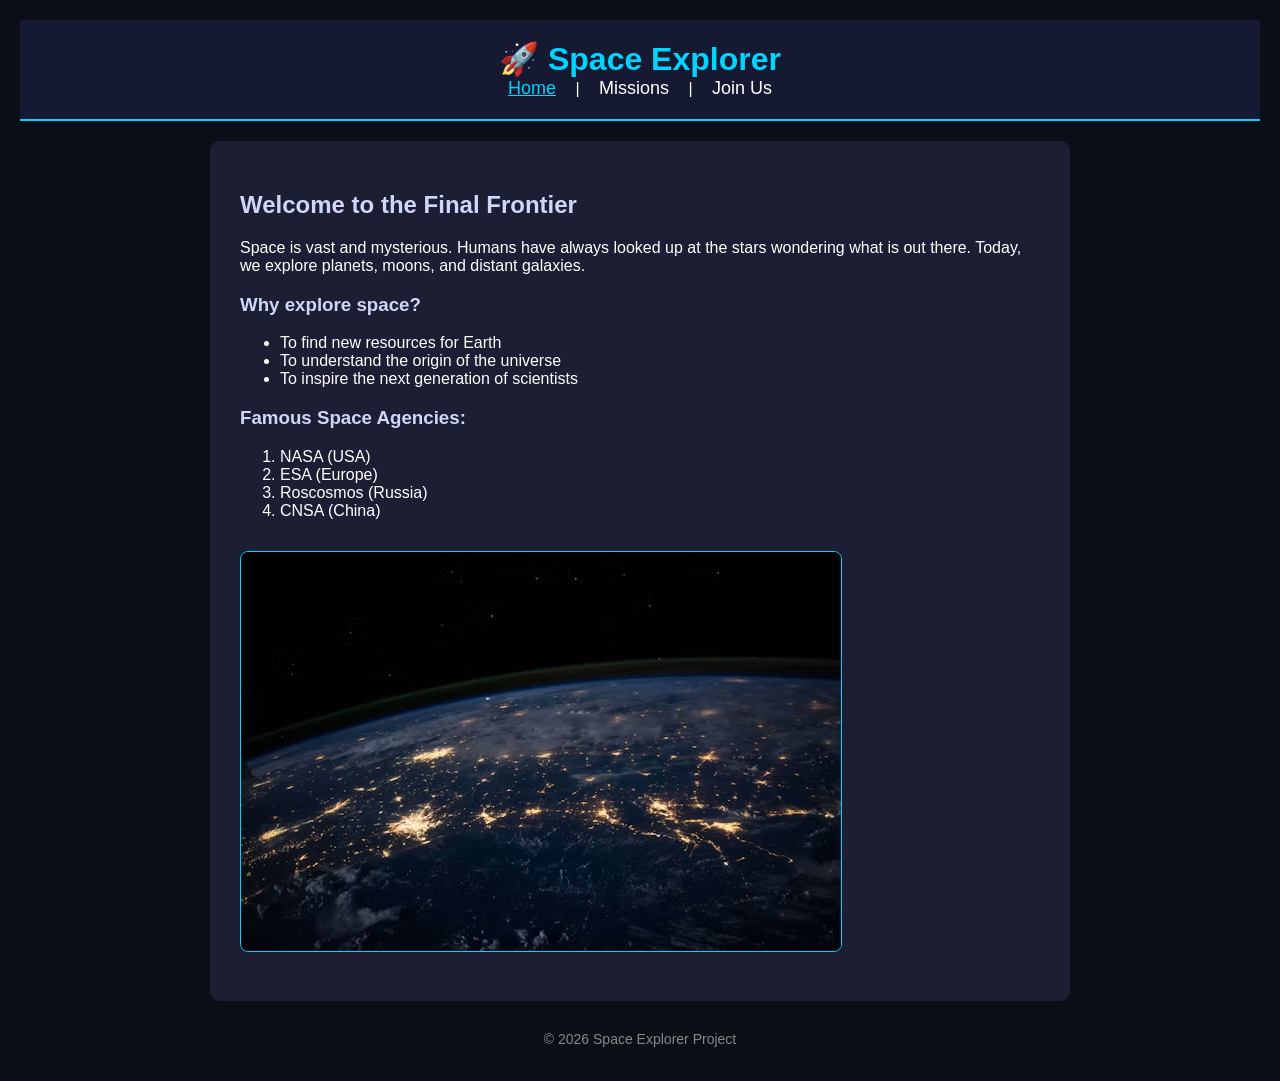
==== index.html @ 4c3525eb "1" ====
<!DOCTYPE html>
<html lang="en">
<head>
    <meta charset="UTF-8">
    <meta name="viewport" content="width=device-width, initial-scale=1.0">
    <title>Space Explorer</title>
    <link rel="stylesheet" href="css/style.css">
</head>
<body>
    <header>
        <h1>🚀 Space Explorer</h1>
        <nav>
            <a href="index.html" class="active">Home</a> | 
            <a href="about.html">Missions</a> | 
            <a href="contact.html">Join Us</a>
        </nav>
    </header>

    <main>
        <h2>Welcome to the Final Frontier</h2>
        <p>Space is vast and mysterious. Humans have always looked up at the stars wondering what is out there. Today, we explore planets, moons, and distant galaxies.</p>
        
        <h3>Why explore space?</h3>
        <ul>
            <li>To find new resources for Earth</li>
            <li>To understand the origin of the universe</li>
            <li>To inspire the next generation of scientists</li>
        </ul>

        <h3>Famous Space Agencies:</h3>
        <ol>
            <li>NASA (USA)</li>
            <li>ESA (Europe)</li>
            <li>Roscosmos (Russia)</li>
            <li>CNSA (China)</li>
        </ol>

        <img src="images/planet.jpg" alt="Beautiful view of a blue planet from space">
    </main>

    <footer>
        <p>&copy; 2026 Space Explorer Project</p>
    </footer>
</body>
</html>
---- css/style.css ----
body {
    font-family: Verdana, sans-serif;
    background-color: #0b0d17;
    color: #ffffff;
    margin: 0;
    padding: 20px;
}

header {
    background-color: #151932;
    padding: 20px;
    text-align: center;
    border-bottom: 2px solid #00d4ff;
}

h1 {
    color: #00d4ff;
    margin: 0;
}

nav a {
    color: #ffffff;
    text-decoration: none;
    font-size: 18px;
    margin: 0 15px;
}

nav a:hover, nav a.active {
    color: #00d4ff;
    text-decoration: underline;
}

main {
    background-color: #1c1f33;
    padding: 30px;
    margin-top: 20px;
    border-radius: 10px;
    max-width: 800px;
    margin-left: auto;
    margin-right: auto;
}

h2, h3 {
    color: #d0d6f9;
}

img {
    max-width: 100%;
    height: auto;
    border-radius: 8px;
    border: 1px solid #00d4ff;
    margin: 15px 0;
}

table {
    width: 100%;
    border-collapse: collapse;
    margin: 20px 0;
    background-color: #0b0d17;
}

th, td {
    border: 1px solid #555;
    padding: 10px;
    text-align: left;
}

th {
    background-color: #00d4ff;
    color: #000;
}

input, textarea {
    width: 95%;
    padding: 8px;
    margin-bottom: 10px;
    background-color: #2b2e4a;
    border: 1px solid #00d4ff;
    color: white;
    border-radius: 4px;
}

button {
    background-color: #00d4ff;
    color: #000;
    padding: 10px 25px;
    border: none;
    border-radius: 4px;
    font-weight: bold;
    cursor: pointer;
}

button:hover {
    background-color: #ffffff;
}

footer {
    text-align: center;
    margin-top: 30px;
    color: #888;
    font-size: 14px;
}
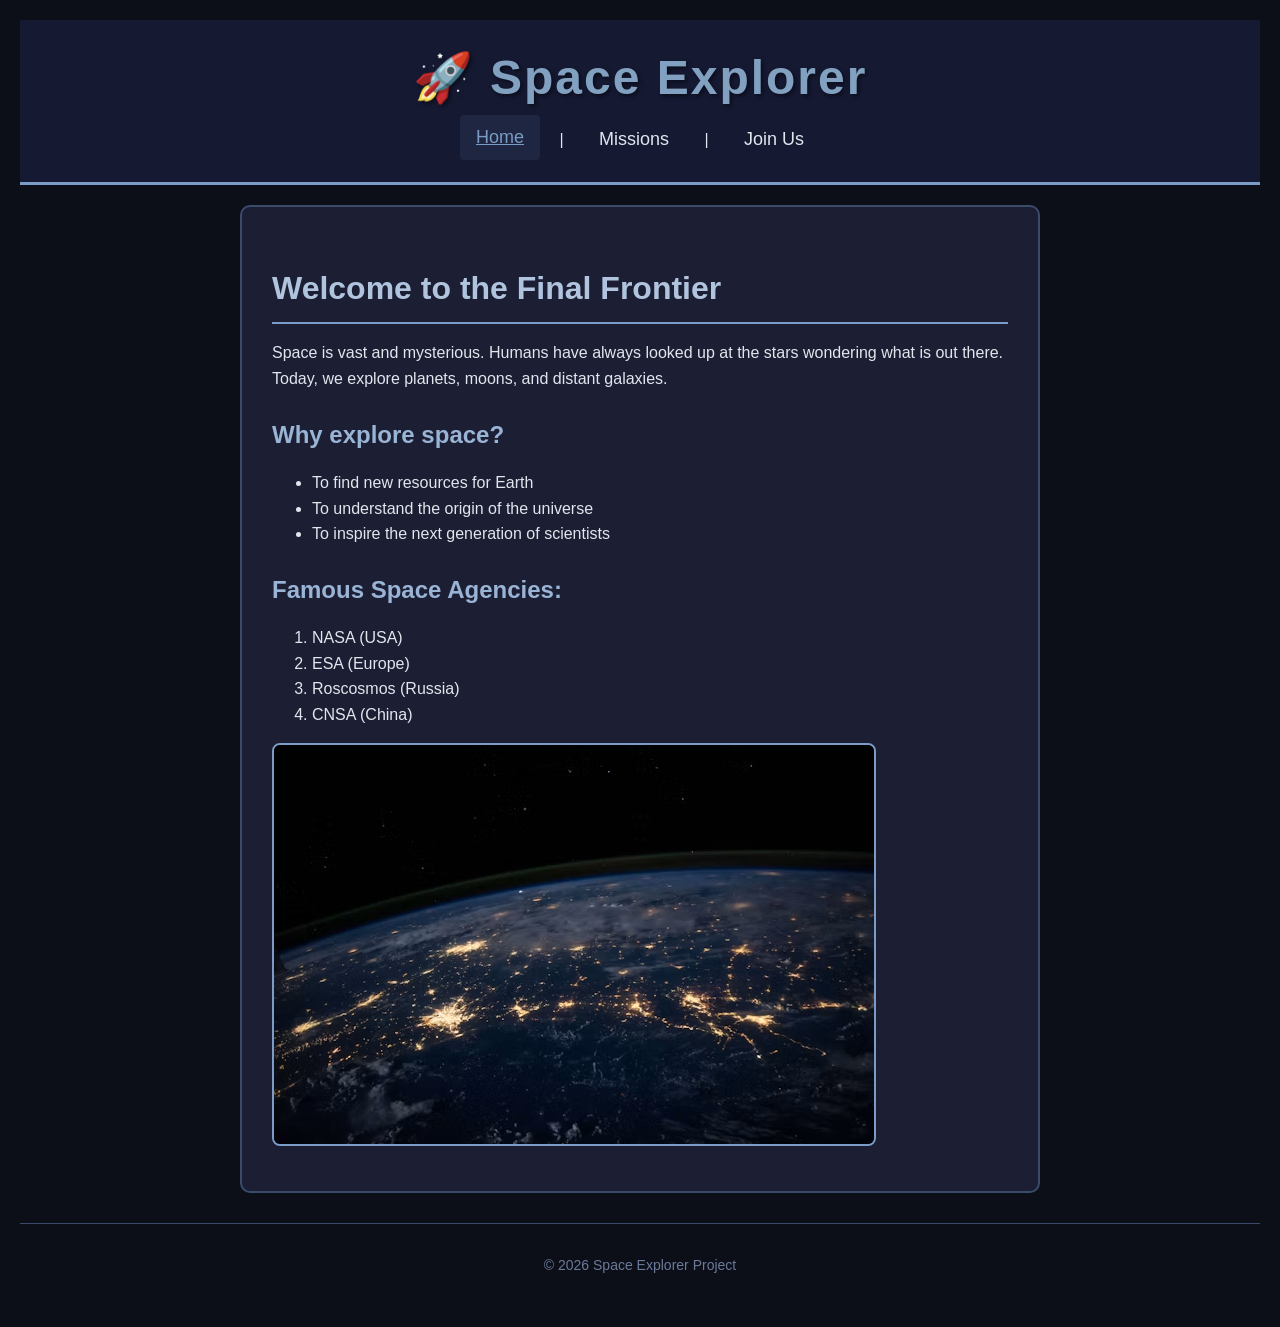
==== commit 51eefacb: "fix 1" ====
--- a/index.html
+++ b/index.html
@@ -8,7 +8,7 @@
 </head>
 <body>
     <header>
-        <h1>🚀 Space Explorer</h1>
+        <h1 id="main-title">🚀 Space Explorer</h1>
         <nav>
             <a href="index.html" class="active">Home</a> | 
             <a href="about.html">Missions</a> | 
@@ -42,4 +42,4 @@
         <p>&copy; 2026 Space Explorer Project</p>
     </footer>
 </body>
-</html>+</html>
--- a/css/style.css
+++ b/css/style.css
@@ -1,102 +1,309 @@
+* {
+    box-sizing: border-box;
+}
+
 body {
-    font-family: Verdana, sans-serif;
+    font-family: Verdana, Geneva, sans-serif;
     background-color: #0b0d17;
-    color: #ffffff;
+    background-color: rgb(11, 13, 23);
+    background-color: hsl(225, 33%, 7%);
+    color: #e0e6ed;
+    color: rgb(224, 230, 237);
     margin: 0;
     padding: 20px;
+    padding: 1.25rem;
+    line-height: 1.6;
+    font-size: 16px;
+    font-size: 1rem;
 }
 
 header {
     background-color: #151932;
+    background-color: rgb(21, 25, 50);
     padding: 20px;
+    padding: 1.25rem;
     text-align: center;
-    border-bottom: 2px solid #00d4ff;
+    border-bottom: 3px solid #7a9cc6;
+    border-bottom: 3px solid rgb(122, 156, 198);
 }
 
 h1 {
-    color: #00d4ff;
+    color: #7a9cc6;
+    color: rgb(122, 156, 198);
+    color: hsl(210, 33%, 63%);
     margin: 0;
+    font-size: 2.5rem;
+    font-size: 40px;
 }
 
 nav a {
-    color: #ffffff;
+    color: #e0e6ed;
     text-decoration: none;
     font-size: 18px;
+    font-size: 1.125rem;
     margin: 0 15px;
+    margin: 0 0.9375rem;
+    padding: 8px 16px;
+    padding: 0.5rem 1rem;
+    display: inline-block;
+    border-radius: 4px;
+    transition: all 0.3s ease;
 }
 
 nav a:hover, nav a.active {
-    color: #00d4ff;
+    color: #7a9cc6;
+    background-color: rgba(122, 156, 198, 0.1);
     text-decoration: underline;
+    transform: translateY(-2px);
 }
 
 main {
     background-color: #1c1f33;
+    background-color: rgb(28, 31, 51);
     padding: 30px;
+    padding: 1.875rem;
     margin-top: 20px;
+    margin-top: 1.25rem;
     border-radius: 10px;
     max-width: 800px;
+    max-width: 50rem;
     margin-left: auto;
     margin-right: auto;
-}
-
-h2, h3 {
-    color: #d0d6f9;
+    border: 2px solid #3a4a6b;
+}
+
+h2 {
+    color: #b0c4de;
+    color: rgb(176, 196, 222);
+    font-size: 2rem;
+    font-size: 32px;
+    margin-bottom: 1rem;
+    border-bottom: 2px solid #7a9cc6;
+    padding-bottom: 0.5rem;
+}
+
+h3 {
+    color: #9ab4d6;
+    color: rgb(154, 180, 214);
+    font-size: 1.5rem;
+    font-size: 24px;
+    margin-top: 1.5rem;
+    margin-bottom: 0.75rem;
 }
 
 img {
+    max-width: 100%;
     max-width: 100%;
     height: auto;
     border-radius: 8px;
-    border: 1px solid #00d4ff;
+    border: 2px solid #7a9cc6;
     margin: 15px 0;
+    margin: 0.9375rem 0;
+    display: block;
+}
+
+figure {
+    margin: 1.5rem 0;
+    text-align: center;
+}
+
+figcaption {
+    color: #8899b3;
+    font-size: 0.875rem;
+    font-size: 14px;
+    margin-top: 0.5rem;
+    font-style: italic;
+}
+
+blockquote {
+    border-left: 4px solid #7a9cc6;
+    margin: 1.5rem 0;
+    padding: 1rem 1.5rem;
+    padding: 1rem 1.5rem;
+    background-color: rgba(122, 156, 198, 0.1);
+    font-style: italic;
+    color: #b0c4de;
+}
+
+blockquote cite {
+    display: block;
+    margin-top: 0.75rem;
+    color: #8899b3;
+    font-size: 0.875rem;
 }
 
 table {
+    width: 100%;
     width: 100%;
     border-collapse: collapse;
     margin: 20px 0;
-    background-color: #0b0d17;
+    margin: 1.25rem 0;
+    background-color: #151932;
+    background-color: rgb(21, 25, 50);
+    border: 1px solid #3a4a6b;
 }
 
 th, td {
-    border: 1px solid #555;
+    border: 1px solid #3a4a6b;
+    padding: 12px;
+    padding: 0.75rem;
+    text-align: left;
+}
+
+th {
+    background-color: #7a9cc6;
+    background-color: rgb(122, 156, 198);
+    color: #0b0d17;
+    color: rgb(11, 13, 23);
+    font-weight: bold;
+    text-transform: uppercase;
+    font-size: 0.875rem;
+    letter-spacing: 0.5px;
+}
+
+tbody tr:nth-child(even) {
+    background-color: rgba(122, 156, 198, 0.05);
+}
+
+tbody tr:hover {
+    background-color: rgba(122, 156, 198, 0.15);
+    transition: background-color 0.2s ease;
+}
+
+tfoot td {
+    font-style: italic;
+    color: #8899b3;
+    font-size: 0.875rem;
+    text-align: center;
+}
+
+input, textarea {
+    width: 100%;
     padding: 10px;
-    text-align: left;
-}
-
-th {
-    background-color: #00d4ff;
-    color: #000;
-}
-
-input, textarea {
-    width: 95%;
-    padding: 8px;
-    margin-bottom: 10px;
+    padding: 0.625rem;
+    margin-bottom: 15px;
+    margin-bottom: 0.9375rem;
     background-color: #2b2e4a;
-    border: 1px solid #00d4ff;
-    color: white;
+    background-color: rgb(43, 46, 74);
+    border: 2px solid #7a9cc6;
+    border: 2px solid rgb(122, 156, 198);
+    color: #e0e6ed;
+    color: rgb(224, 230, 237);
     border-radius: 4px;
+    font-size: 1rem;
+    font-size: 16px;
+    transition: border-color 0.3s ease, box-shadow 0.3s ease;
+}
+
+input:focus, textarea:focus {
+    outline: none;
+    border-color: #9ab4d6;
+    border-color: rgb(154, 180, 214);
+    box-shadow: 0 0 8px rgba(122, 156, 198, 0.5);
+}
+
+input[type="radio"], input[type="checkbox"] {
+    width: auto;
+    margin-right: 8px;
+    margin-right: 0.5rem;
+}
+
+label {
+    display: block;
+    margin-bottom: 0.25rem;
+    color: #b0c4de;
+    font-weight: 500;
+}
+
+fieldset {
+    border: 2px solid #3a4a6b;
+    border: 2px solid rgb(58, 74, 107);
+    border-radius: 8px;
+    padding: 1.25rem;
+    margin-bottom: 1.5rem;
+    background-color: rgba(21, 25, 50, 0.5);
+}
+
+legend {
+    color: #7a9cc6;
+    color: rgb(122, 156, 198);
+    font-weight: bold;
+    padding: 0 0.5rem;
+    font-size: 1.125rem;
 }
 
 button {
-    background-color: #00d4ff;
-    color: #000;
-    padding: 10px 25px;
+    background-color: #7a9cc6;
+    background-color: rgb(122, 156, 198);
+    background-color: hsl(210, 33%, 63%);
+    color: #0b0d17;
+    color: rgb(11, 13, 23);
+    padding: 12px 25px;
+    padding: 0.75rem 1.5625rem;
     border: none;
     border-radius: 4px;
     font-weight: bold;
     cursor: pointer;
+    width: 100%;
+    font-size: 1rem;
+    text-transform: uppercase;
+    letter-spacing: 1px;
+    transition: all 0.3s ease;
 }
 
 button:hover {
-    background-color: #ffffff;
+    background-color: #9ab4d6;
+    background-color: rgb(154, 180, 214);
+    transform: translateY(-2px);
+    box-shadow: 0 4px 8px rgba(0, 0, 0, 0.3);
+}
+
+audio {
+    width: 100%;
+    max-width: 500px;
+    margin: 1rem 0;
+    border-radius: 4px;
 }
 
 footer {
     text-align: center;
     margin-top: 30px;
-    color: #888;
+    margin-top: 1.875rem;
+    color: #6b7a99;
+    color: rgb(107, 122, 153);
     font-size: 14px;
-}+    font-size: 0.875rem;
+    padding: 1rem;
+    border-top: 1px solid #3a4a6b;
+}
+
+#main-title {
+    text-shadow: 2px 2px 4px rgba(0, 0, 0, 0.5);
+    font-size: 3rem;
+    letter-spacing: 2px;
+}
+
+@media screen and (max-width: 768px) {
+    body {
+        padding: 10px;
+        font-size: 14px;
+    }
+    
+    nav a {
+        display: block;
+        margin: 5px 0;
+        text-align: center;
+    }
+    
+    main {
+        padding: 15px;
+    }
+    
+    h1 {
+        font-size: 2rem;
+    }
+    
+    h2 {
+        font-size: 1.5rem;
+    }
+}
